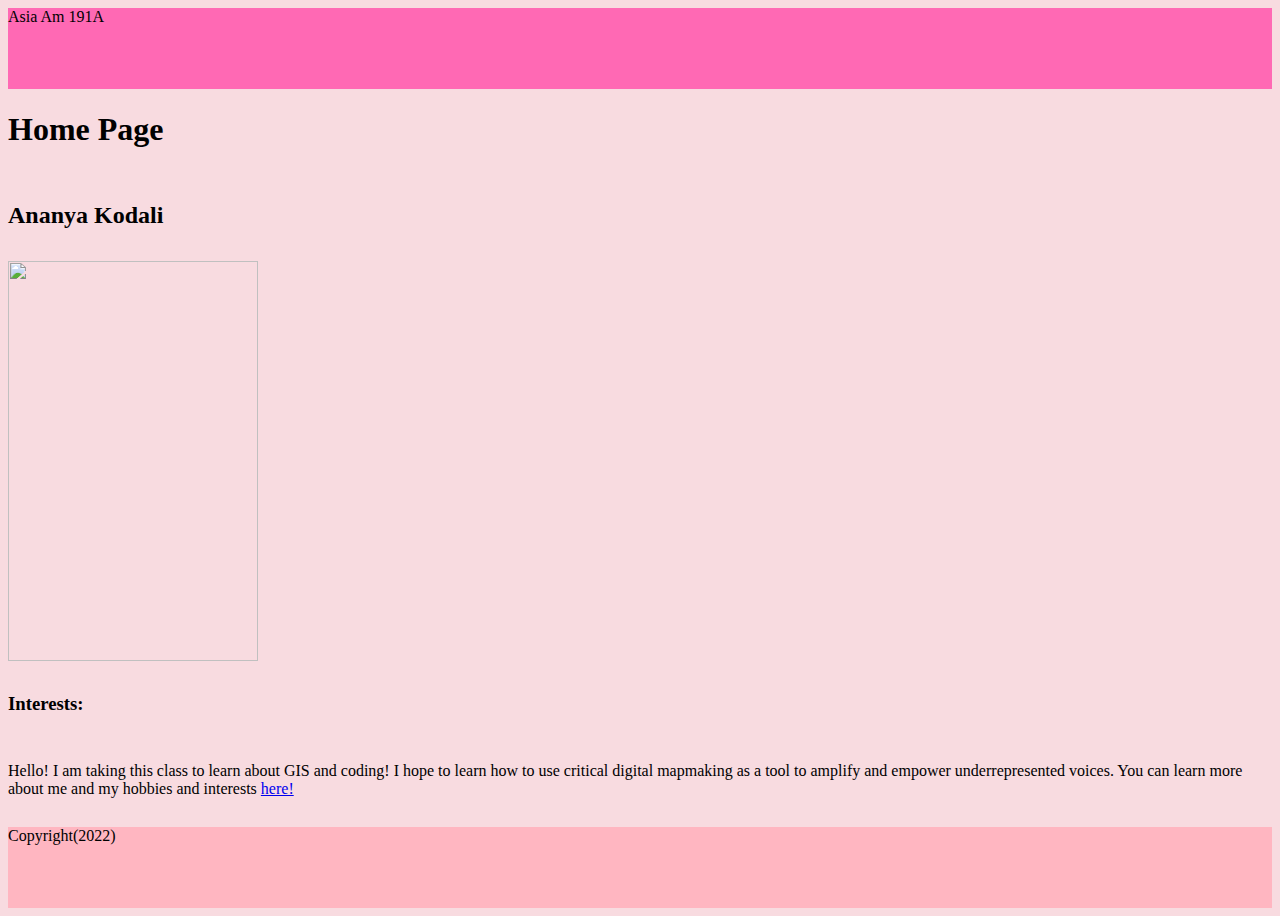
==== week1/index.html @ 4b11cc0d "save" ====
<!DOCTYPE html>


<html>
     <head>
        <title>Hello World with Leaflet</title>
        <meta charset="utf-8" />
        <link rel="shortcut icon" href="#">
        <!-- I'd add some style if here if I had any -->
        <link rel="stylesheet" href="styles/style.css">
        <script>
            let day = 8
            let total = day + day
            console.log(total)
            console.log('hello asian am 191a 2022!! :)')
        </script>
    </head>
    <body>
        <header>
           Asia Am 191A 
        </header>

        <div class="main">
        <!-- hint: majority of your lab assignment can go here     -->
        <h1> Home Page</h1>
        <h2> Ananya Kodali  
        </h2>
        <img width="250" height="400"
        src="https://lh3.googleusercontent.com/rHkBJm9hMlumDuY0seUkz4sP1CHV3-n1CkH-FaBFNqrlmNayENoCA_jTVHkzoeE8k545vRnmdDB795j7asODsGS80Np5Y82LC0Z6X2lRrbyF0mnaeP6oEldpyU-qxQh2utDm6crzJA=w2400">
        <h3> Interests:</h3>
        <p style="font-family:verdana"> Hello! I am taking this class
            to learn about GIS and coding! I hope to learn how to use critical
            digital mapmaking as a tool to amplify and empower 
            underrepresented voices. You can learn more about me and my hobbies and 
            interests <a href="myinterests.html">here!</a>
        </p>

        
        </div>
        <div id="footer">
Copyright(2022)
        </div>
    </body>
</html>
---- week1/styles/style.css ----
body{
    display: grid;
    grid-template-columns: 1fr; 
    grid-auto-rows: minmax(5px, auto);
    grid-template-areas: "header" "main_content" "footer";
    height: 100vh;
    background-color: rgb(248, 219, 224)
}

header{
    grid-area: header;
    background-color: hotpink;
}

#footer{
    grid-area: footer;
    background-color: lightpink;
}

.main{
    display: grid;
    grid-area: main_content;
    grid-template-areas: "mappanel" "content";
}

#map{
    height:80vh;
    grid-area: mappanel;
}

#contents{
    grid-area: content;
}
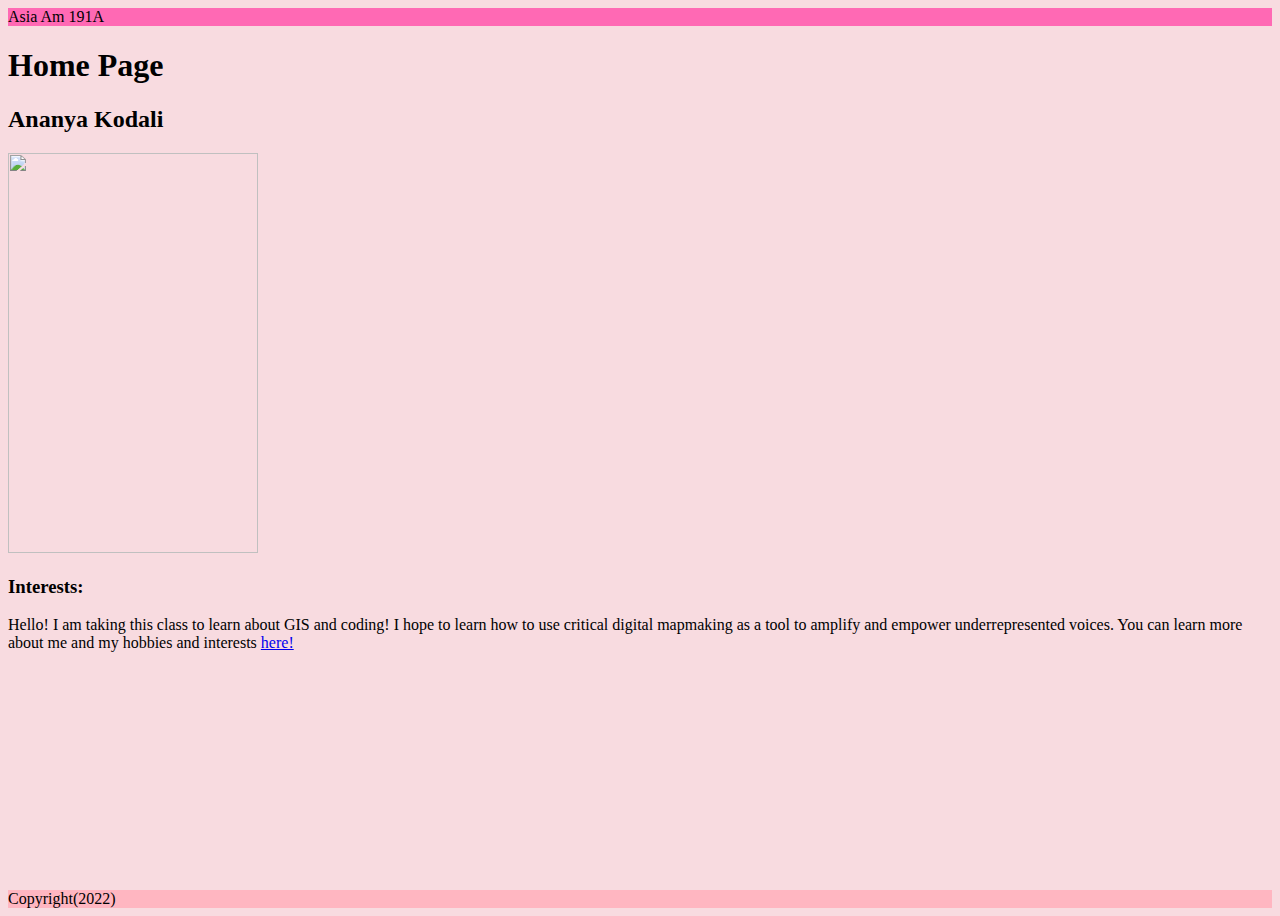
==== commit 53378af4: "lab 3b done" ====
--- a/week1/index.html
+++ b/week1/index.html
@@ -3,7 +3,7 @@
 
 <html>
      <head>
-        <title>Hello World with Leaflet</title>
+        <title>Lab 1</title>
         <meta charset="utf-8" />
         <link rel="shortcut icon" href="#">
         <!-- I'd add some style if here if I had any -->
--- a/week1/styles/style.css
+++ b/week1/styles/style.css
@@ -1,7 +1,7 @@
 body{
     display: grid;
     grid-template-columns: 1fr; 
-    grid-auto-rows: minmax(5px, auto);
+    grid-auto-rows: auto 1fr;
     grid-template-areas: "header" "main_content" "footer";
     height: 100vh;
     background-color: rgb(248, 219, 224)
@@ -18,14 +18,8 @@
 }
 
 .main{
-    display: grid;
     grid-area: main_content;
-    grid-template-areas: "mappanel" "content";
-}
-
-#map{
-    height:80vh;
-    grid-area: mappanel;
+    grid-template-areas:"content";
 }
 
 #contents{
